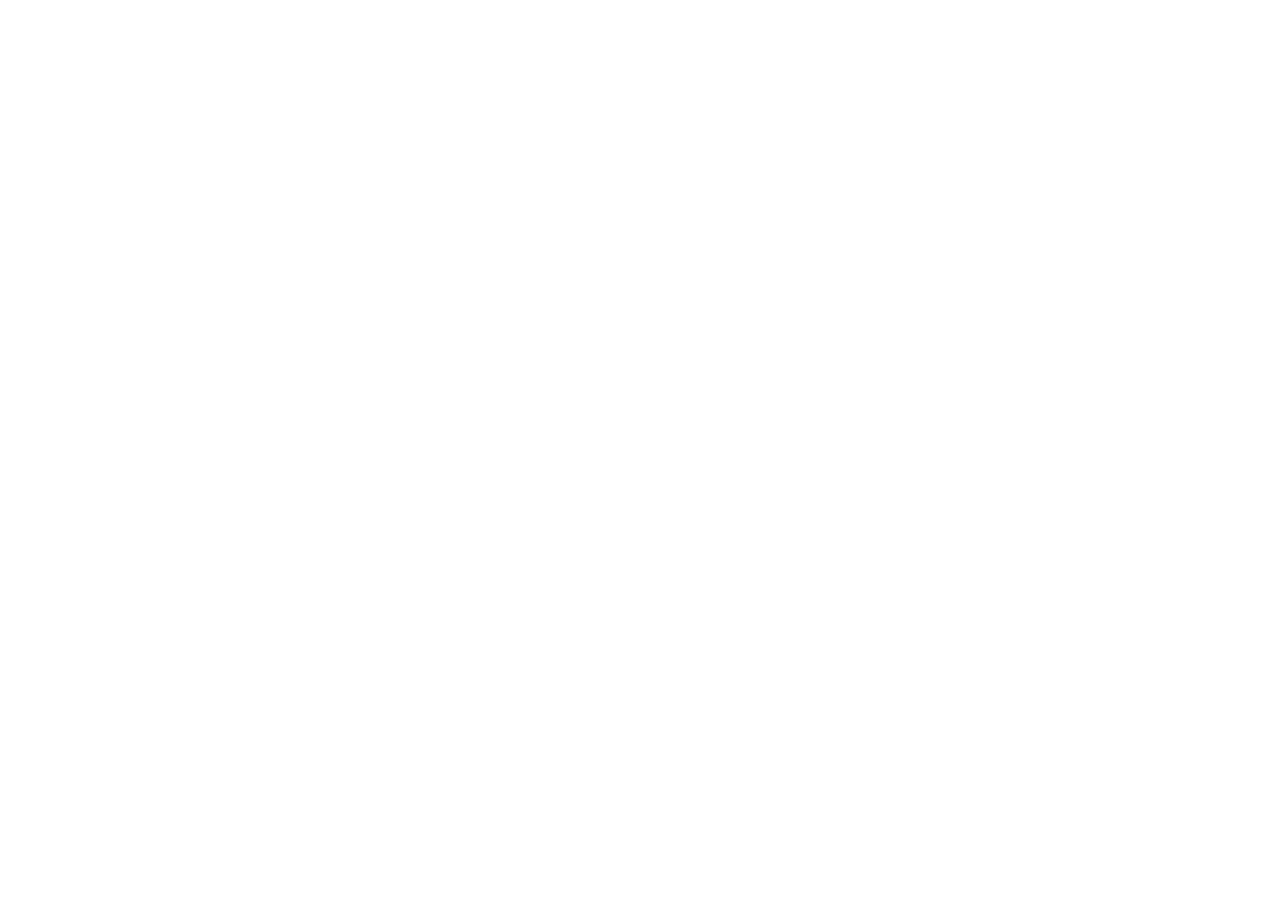
==== index.html @ 5d9edf1e "Add files via upload" ====
<!DOCTYPE html>
<html lang="en">
<head>
    <meta charset="UTF-8">
    <meta http-equiv="X-UA-Compatible" content="IE=edge">
    <meta name="viewport" content="width=device-width, initial-scale=1.0">
    <title>About me/title>
    <link rel="stylesheet" type="text/css" href="style.css">
</head>
<body>
    <header>
        <nav>
            <div class="logo"></div>
            <div class="vezinho">
                <div class="vezinho1"></div>
                <div class="vezinho2"></div>
            </div>
            <div class="barra">
                <div class="barra1"></div>
                <div class="barra2"></div>
            </div>
        </nav>
        <section class="aboutv">
            <div class="aboutvopened">
                <ul class>
                    <li class="baixov2"><a class="introd1" href="./index.html">Introducing</a></li>
                    <li class="baixov2"><a class="baixov1" href="./programming.html">Programming</a></li>
                    <li class="baixov2"><a class="baixov1" href="./languages.html">Languages</a></li>
                    <li class="baixov2"><a class="baixov1" href="./aboutme.html">About me</a></li>
                </ul>
            </div>
        </section>
        <section class="aboutb">
            <div class="aboutbopened">
                <ul>
                    <li class="baixob2"><a class="baixob1" href="a">Home</a><li>
                    <li class="baixob2"><a class="baixob1" href="a">luiWebsite</a><li>
                    <li class="baixob2"><a class="baixob1" href="a">luiCreator</a><li>
                    <li class="baixob2"><a class="baixob1" href="a">Support</a><li>
                </ul>
            </div>
        </section>
        <div class="sections1">
            <div class="abertura">
            <section class="introducing">
                <h2 class="hello">Hello, it's Luid.</h2>
            </section>
                <div>  
                    <h1 class="ch">chacteritcs</h1>
                    <p class="intro1">age  > 15</p>
                    <p class="intro1">born > 28|11|2005</p>
                    <p class="intro1">nacionality > brazil</p>
                </div>
            </section>
            <section class="introducing2" data-anime ="left">
                <h2 class="knowing">knowlodges.</h2>
                <p class="intro1">english > advanced</p>
                <p class="intro1">french > intermedairy</p>
                <p class="intro1">programming > html, css, js</p>
            </section>
            <section class="introducing2" data-anime ="left">
                <h2 class="jtk">just to know</h2>
                <p class="intro1">i love talking to other people<p>
                <p class="intro1">billie elish is perfect<p>
                <p class="intro1"> sign > sargitary<p>
            </section>
        </div>
    </header>
    <script src="./start.js"></script>
</body>
</html>
---- style.css ----
*{
    margin:0;
    padding:0;
    box-sizing:border-box;
    font-family: sans-serif;

}
nav{
    position:fixed;
    display:flex;
    justify-content: space-between;
    width:100%;
    height:45px;
    background:gray;
    border-bottom: 2px solid black;
    z-index:1000;
}
/* introduce */

.introd1{
    color:rgb(54, 48, 48);
    font-size:32px;
}
a.introd1{
    text-decoration:none;
}

header{
    background-color:rgb(27, 27, 27);
}
/* logo da nav */
div.logo{
    background-image:url("./PicsArt_04-28-02.35.22.png");
    background-size:45px;
    height:45px;
    width:45px;
    background-image: black;
    cursor: pointer;
}
/*os vezinhos da nav */
.vezinho{
    margin-top:12px;
    height:100%;
    transition: all 0.5s;
}
.vezinho1{
    width:18px;
    height:4px;
    background:black;
    transform: rotate(-46deg) translateX(-11px);
}
.vezinho2{
    width:20px;
    height:4px;
    background:black;
    transform: rotate(45deg) translateX(5px);
}
/* vezinho no .active */
.vezinho.active{
    width:5%;
    margin-top:20px;
    height:100%;
}
.vezinho1.active{
    width:20px;
    height:4px;
    background:black;
    transform: rotate(46deg) translate(5px, 5px);
}
.vezinho2.active{
    width:20px;
    height:4px;
    background:black;
    transform: rotate(-45deg) translate(6px, 10px);
}

/* transicao vezinho cada */
.vezinho, .vezinho.active{
    transition: all 1s;
}
.vezinho1, .vezinho1.active{
    transition: all 0.97s;
}
.vezinho2, .vezinho2.active{
    transition: all 1s;
}
/* as barras da nav*/
.barra{
    transition:all 1s;
    height:100%;
    margin-top:15px;
    margin-right: 20px;
}
.barra1{
    width:25px;
    height:4px;
    background:black;
}
.barra2{
    margin-top:6px;
    width:25px;
    height:4px;
    background:black;
}
/* barra no .active */

.barra.active{
    height:100%;
    margin-top:18px;
}
.barra1.active{
    width:25px;
    height:5px;
    background:black;
    transform: rotate(42deg) translate(1px, 3px);
}
.barra2.active{
    width:25px;
    height:5px;
    background:black;
    transform: rotate(-42deg) translate(4px, -7px);
}
/* transicao vezinho cada */
.barra, .barra.active{
    transition: all 1s;
}
.barra1, .barra1.active{
    transition: all 0.97s;
}
.barra2, .barra2.active{
    transition: all 1s;
}
/* sobre mim, aberto com vezinho */

.aboutv{
    padding-top:0;
    height:0;
    background-color:rgb(8, 8, 8);
    opacity:1;
    position:absolute;
    width:100%;
    transition:2s;
    margin-top:2.84rem;
    position:fixed;
    z-index: 1000;
}
.aboutv.active{
    padding-top:50px;
    height:100%;
}
.aboutvopened{
    opacity:0;
    transition:0.5s;
    transition-delay:1s;
    pointer-events:none;
}
.aboutvopened.active{
    opacity:1;
    pointer-events: all;
    transition-delay:0;
}

/* sobre mim aberto com bzinho*/

.aboutb{
    padding-top:0;
    height:0;
    background-color:rgb(8, 8, 8);
    opacity:1;
    position:absolute;
    width:100%;
    margin-top:2.84rem;
    transition:2s;
    position:fixed;
    z-index: 1000;
}
.aboutb.active{
    padding-top:50px;
    height:100%;
}
 
.aboutbopened{
    opacity:0;
    transition:0.5s;
    transition-delay:0.3s;
    pointer-events:none;
}

.aboutbopened.active{
    opacity:1;    
    pointer-events:all;
}




/* opening the v */

.baixov1{
    text-decoration: none;
    font-size:30px;
    color:gray;
    cursor:pointer;
}

.baixov2{
    cursor:pointer;
    text-align:center;
    margin-top: 60px;


}


/* opnening the b */

.baixob1{
    text-decoration: none;
    font-size:30px;
    color:gray;
    cursor:pointer;
}
.baixob2{
    cursor:pointer;
    text-align:center;
    margin-top: 60px;
}
/* primeira fotinha de cima "abertura" */
.abertura{
    background-image:url("./payton.jpg");
    height:550px;
    background-repeat: no-repeat;
    background-position:center;
}

/* about the sections */

.sections1{
    background:black;
    height:2000px;
    overflow:hidden;
}


/* introdution css */
.hello{
    color:rgb(214, 214, 214);
    font-size:61px;
    padding-top:400px;
    
}
.ch{
    color:rgb(214, 214, 214);
    font-size:50px;
    padding-top:190px;
    padding-left:40px;
   
}
.knowing{
    color:rgb(214, 214, 214);
    font-size:50px;
    padding-top:120px;
     padding-left:40px;
    
}
.jtk{
    color:rgb(214, 214, 214);
    font-size:50px;
    padding-top:120px;
    padding-left:40px;
   
}
.intro1{
    color:rgb(214, 214, 214);
    padding-left:40px;
    font-size:35px;

}

/* data anime transição para aparecer quando scroll down */ 

[data-anime]{
    opacity:0;
    transition:0.3s;
}
[data-anime ="left"]{
    transform: translate3d(20px, 0, 0);
}
[data-anime].animate{
    opacity:1;
    transform:translate3d(0px, 0px, 0px);
}






/* PROGRAMMING.HTML */


.whatf{
    background-image:url('./payton_alone.jpg');
    height:450px;

}
.sec2p{
    background:black;
    height:600px;
}

/* digitado */
.h2p{
    font-size:30px;
    color:white;
    padding-top:200px;
    text-align:left;
    padding-left:20px;
}
p.pp{
    font-size:20px;
    color:gray;
    padding-top:20px;
    padding-left:15px;
}




/* LANGUAGE.HTML */

.lang1sec{
    background-image:url("./moomeier_at_the_mirror.jpg");
    height:450px;
}
h2.h2lang{
    padding-top:300px;
    padding-left:30px;
    font-size:30px;
    color:white;
}
.pl{
    font-size:25px;
    color:gray;
    padding-top:50px;
    padding-left: 50px;
}



/* ABOUTME.HTML */

.ab1sec{
    background-image:url("./payton_sitting.jpg");
    background-size:400px;
    height:450px;
}
.h2about{
    padding-top:300px;
    padding-left:30px;
    font-size:40px;
    color:white;
    text-align:center;
}
.pab{
    font-size:30px;
    color:gray;
    padding-top:50px;
    padding-left: 50px;
}
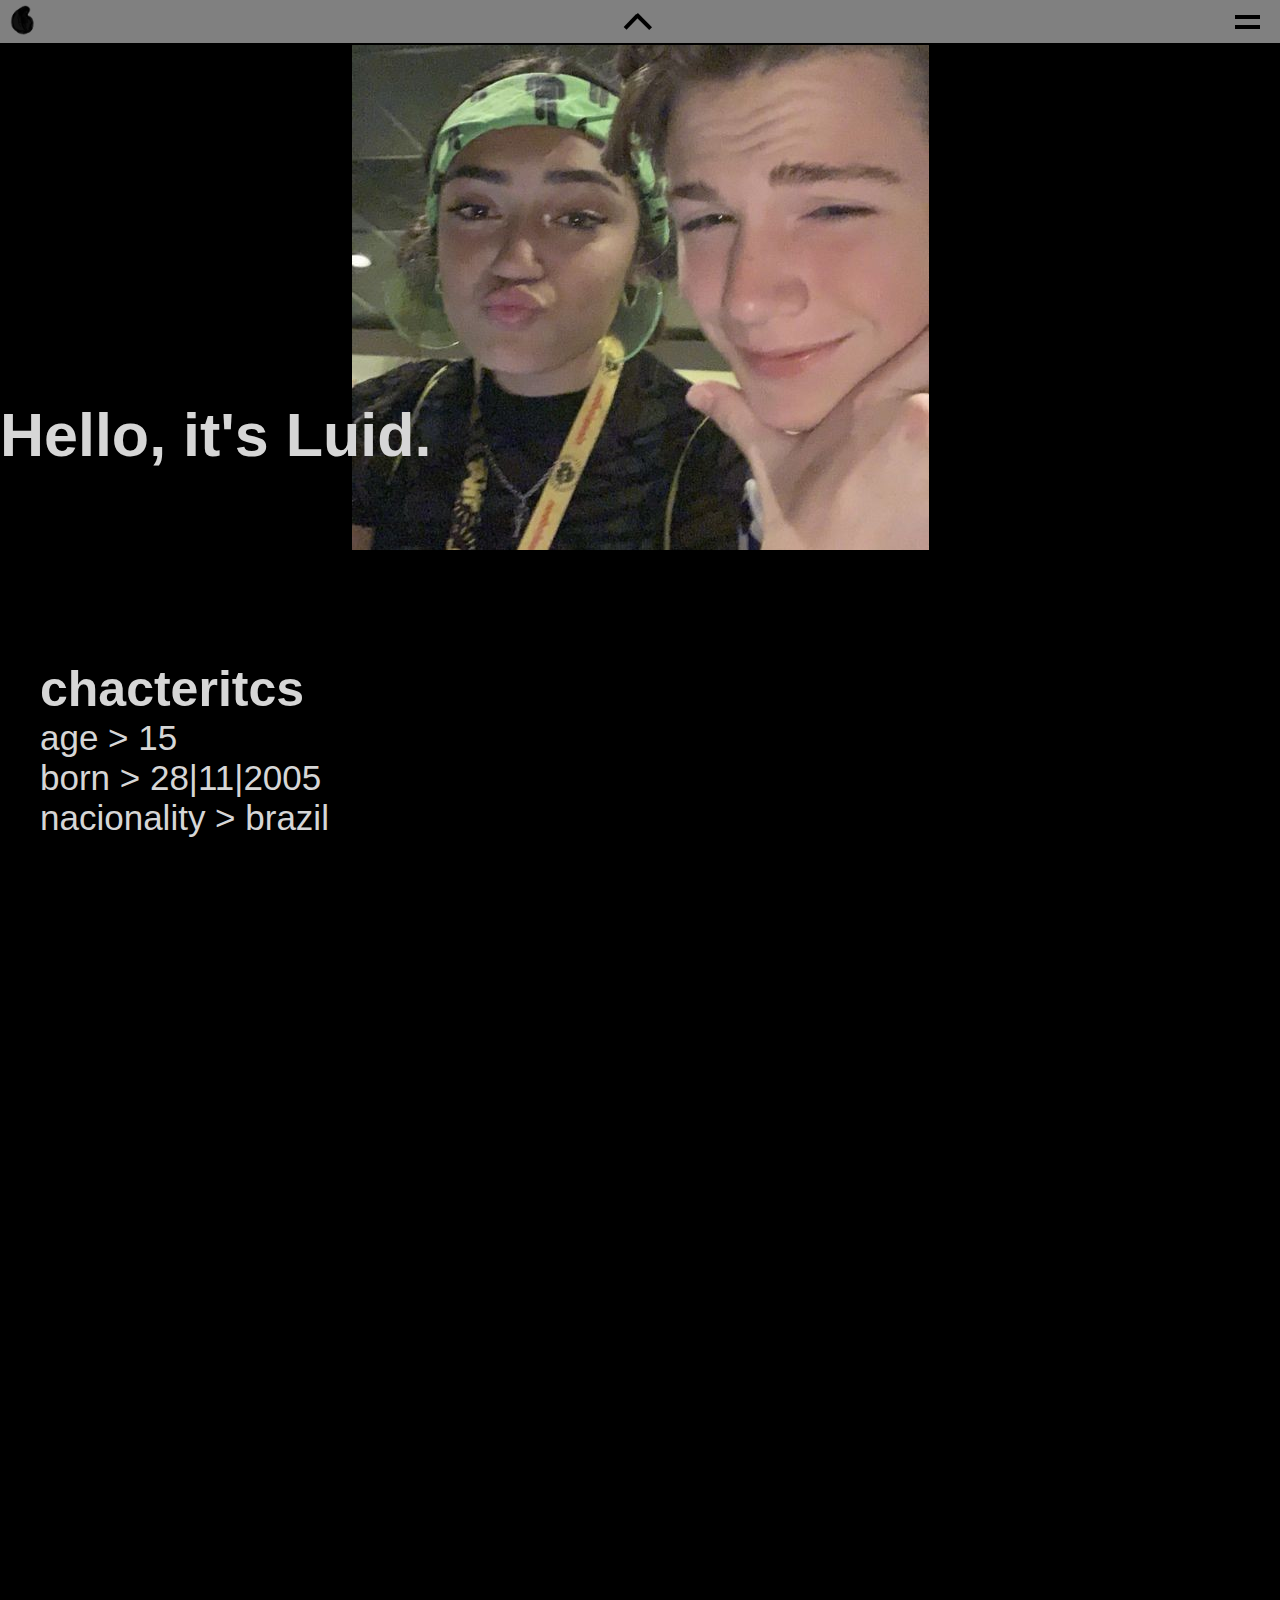
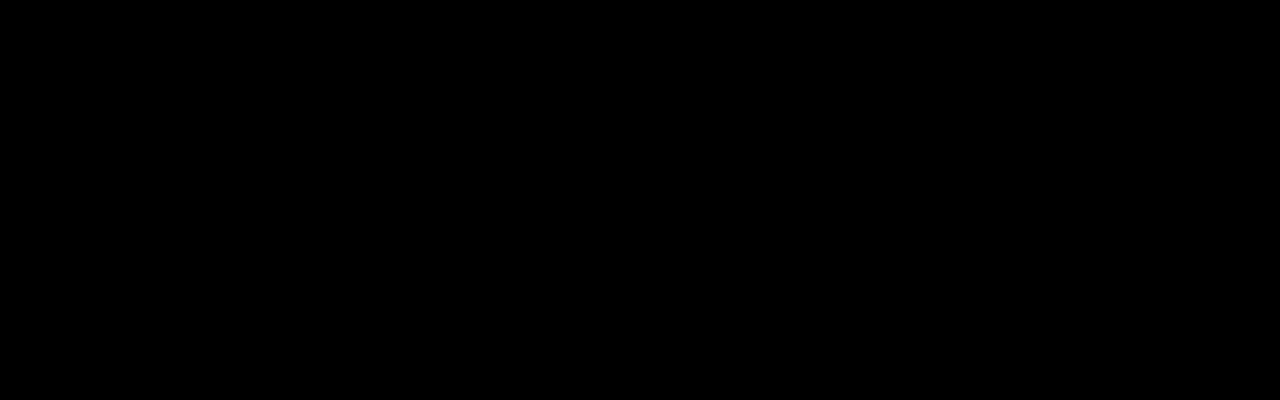
==== commit f17541a8: "Update index.html" ====
--- a/index.html
+++ b/index.html
@@ -4,7 +4,7 @@
     <meta charset="UTF-8">
     <meta http-equiv="X-UA-Compatible" content="IE=edge">
     <meta name="viewport" content="width=device-width, initial-scale=1.0">
-    <title>About me/title>
+    <title>About me</title>
     <link rel="stylesheet" type="text/css" href="style.css">
 </head>
 <body>
@@ -68,4 +68,4 @@
     </header>
     <script src="./start.js"></script>
 </body>
-</html>+</html>
